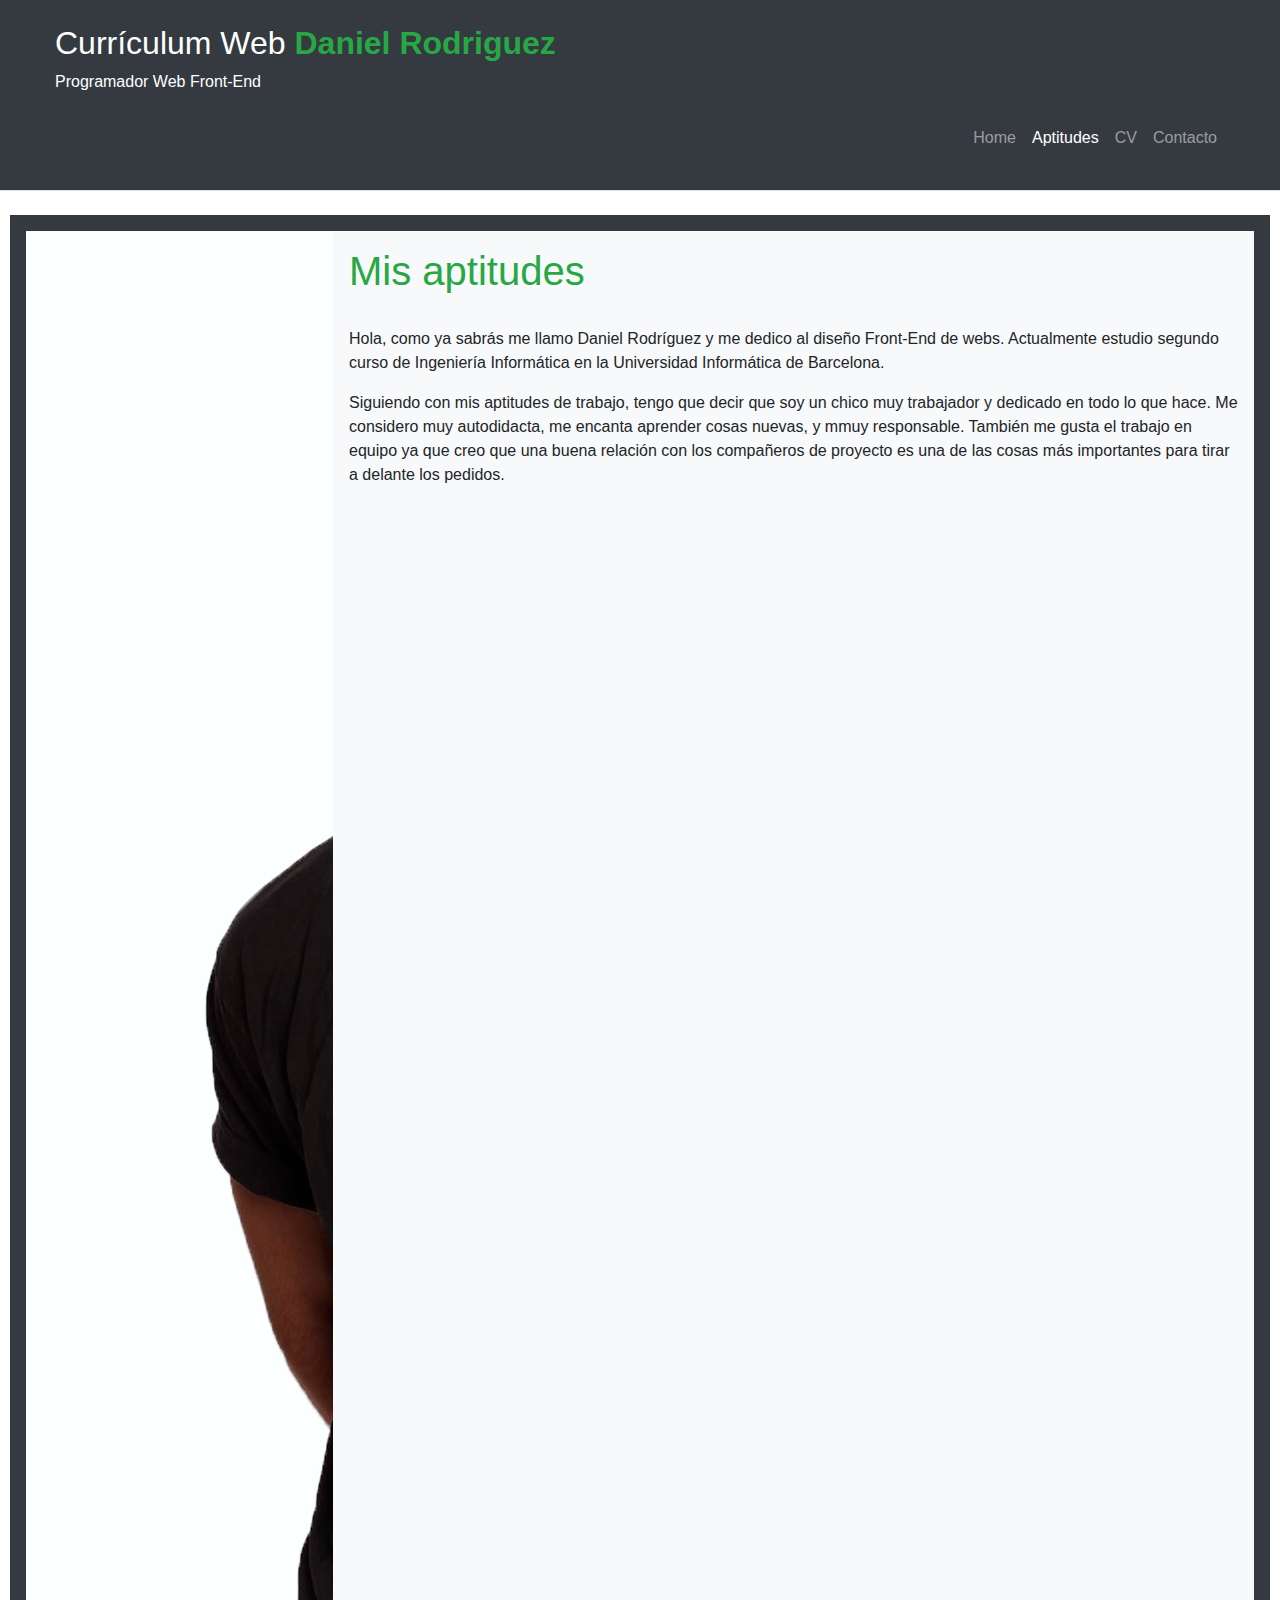
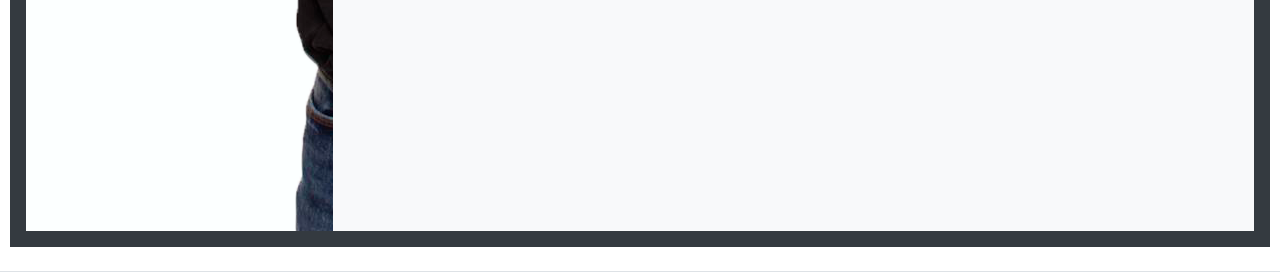
==== Mi-curriculum-firebase/public/aptitudes.html @ b56592f0 "Primera versión con bootstrap" ====
<!DOCTYPE html>
<html lang="es">

<head>
    <meta charset="UTF-8">
    <title>Aprendiendo Bootstrap con Daniel Rodriguez</title>
    <link rel="stylesheet" href="styles.css">
    <meta name="viewport" content="width=device-width, user-scalable=no">
    <link rel="stylesheet" href="bootstrap/css/bootstrap.min.css">
</head>

<body>
    <section id="content-fluid" class="content">
        <div>
            <header class="row col-12 m-0 p-4 bg-dark text-white justify-content-between">
                <div class="row col">
                    <div class="col-12 ml-3">
                        <h2>Currículum Web <span class="text-success font-weight-bold">Daniel Rodriguez</span></h2>
                        <p>Programador Web Front-End</p>
                    </div>
                </div>
                <nav class="row col-12 navbar navbar-expand-lg navbar-dark bg-dark justify-content-end">

                    <button class="navbar-toggler" type="button" data-toggle="collapse"
                        data-target="#navbarNavAltMarkup" aria-controls="navbarNavAltMarkup" aria-expanded="false"
                        aria-label="Toggle navigation">
                        <span class="navbar-toggler-icon"></span>
                    </button>
                    <div class="collapse navbar-collapse justify-content-end" id="navbarNavAltMarkup">
                        <div class="navbar-nav">
                            <a class="col nav-item nav-link " href="index.html">Home</a>
                            
                            <a class="col  nav-item nav-link active" href="#">Aptitudes</a>
                            <a class="col  nav-item nav-link" href="cv.html">CV</a>
                            <a class="col  nav-item nav-link" href="contacto.html">Contacto</a>
                        </div>
                    </div>
                </nav>
                <!-- <hr> -->

            </header>

        </div>
        <div class="row">
            <section id="general" class="col border p-4 justify-content-center">


                <div class=" col d-block mx-auto p-0">
                    <div class="col row bg-dark p-3 justify-content-between m-0 ">
                        <div class="col-md-3 row ">
                            <img class="d-none d-md-block " src="hollywood.png" alt="imagen de prueba">
                        </div>
                        <div class="col col-md-9 bg-light p-3">
                            <h1 class="text-success">Mis aptitudes</h1>
                            <br>
                            <p>Hola,
                                como ya sabrás me llamo Daniel Rodríguez y me dedico al diseño Front-End de webs.
                                Actualmente estudio segundo curso de Ingeniería Informática en la Universidad
                                Informática de Barcelona.
                            </p>
                            <p>
                                Siguiendo con mis aptitudes de trabajo, tengo que decir que soy un chico muy trabajador
                                y dedicado en todo lo que hace. Me considero muy autodidacta, me encanta aprender cosas
                                nuevas, y mmuy responsable.
                                También me gusta el trabajo en equipo ya que creo que una buena relación con los
                                compañeros de proyecto es una de las cosas más importantes para tirar a delante los
                                pedidos.
                            </p>

                        </div>
                    </div>

                </div>



            </section>



        </div>

    </section>
    <script src="https://code.jquery.com/jquery-3.4.1.js"
        integrity="sha256-WpOohJOqMqqyKL9FccASB9O0KwACQJpFTUBLTYOVvVU=" crossorigin="anonymous"></script>
    <!-- <script  src="jquery/jquery-3.5.0.min.js"></script> -->
    <script type="text/javascript" src="bootstrap/js/bootstrap.min.js"></script>
</body>

</html>
---- Mi-curriculum-firebase/public/styles.css ----
* {
  margin: 0px;
  padding: 0px;
}

#menu {
  height: 50px;
}

#menu ul {
  text-decoration: none;
  list-style: none;
  line-height: 50px;
}

.item {
  height: 150px;
}

footer {
  height: 50px;
  line-height: 50px;
}

.lateral {
  height: 300px;
}
.lateral div {
  height: 150px;
}

#nav {
  display: flex;
  flex-flow: row wrap;
  justify-content: flex-end;
}
#nav ul {
  display: flex;
  flex-flow: row wrap;
  list-style: none;
  align-items: end;
  justify-content: space-around;
}
#nav ul li {
  display: flex;
}
#nav ul li a {
  text-decoration: none;
  color: white;
  transition: all 0.3s;
}
#nav ul li a:hover {
  color: #343a40;
}

#listaContacto {
  margin-left: 15px;
}

/*# sourceMappingURL=styles.css.map */
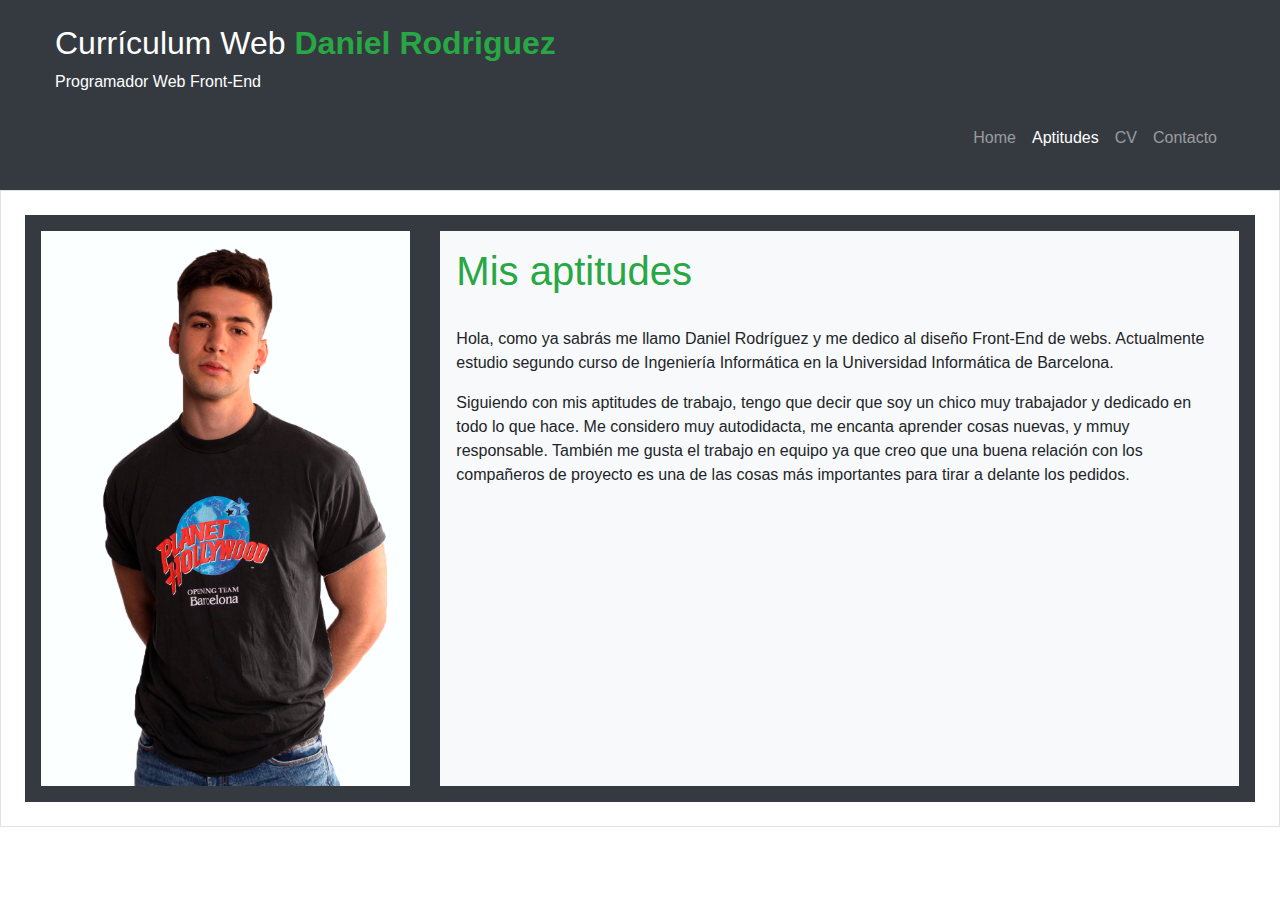
==== commit 6908f310: "Responsive bootstrap" ====
--- a/Mi-curriculum-firebase/public/aptitudes.html
+++ b/Mi-curriculum-firebase/public/aptitudes.html
@@ -5,14 +5,15 @@
     <meta charset="UTF-8">
     <title>Aprendiendo Bootstrap con Daniel Rodriguez</title>
     <link rel="stylesheet" href="styles.css">
-    <meta name="viewport" content="width=device-width, user-scalable=no">
+
+    <meta name="viewport" content="width=device-width, initial-scale=1.0">
     <link rel="stylesheet" href="bootstrap/css/bootstrap.min.css">
 </head>
 
 <body>
     <section id="content-fluid" class="content">
         <div>
-            <header class="row col-12 m-0 p-4 bg-dark text-white justify-content-between">
+            <header class="row col-12 m-0 p-1 p-sm-4 bg-dark text-white justify-content-between">
                 <div class="row col">
                     <div class="col-12 ml-3">
                         <h2>Currículum Web <span class="text-success font-weight-bold">Daniel Rodriguez</span></h2>
@@ -41,16 +42,14 @@
             </header>
 
         </div>
-        <div class="row">
-            <section id="general" class="col border p-4 justify-content-center">
-
-
-                <div class=" col d-block mx-auto p-0">
-                    <div class="col row bg-dark p-3 justify-content-between m-0 ">
-                        <div class="col-md-3 row ">
-                            <img class="d-none d-md-block " src="hollywood.png" alt="imagen de prueba">
-                        </div>
-                        <div class="col col-md-9 bg-light p-3">
+      
+        <section id="general" class="col border p-4 justify-content-center">
+            <div class=" col d-block mx-auto p-0">
+                <div class="col row bg-dark p-3 justify-content-between m-0 ">
+                    <div id="imagen" class="col-sm-5 col-md-4 row p-0 mr-1">
+                        <img  class="col ml-0" src="hollywood.png" alt="imagen de prueba">
+                    </div>
+                    <div class="col col-sm-7 col-md-8 bg-light p-3">
                             <h1 class="text-success">Mis aptitudes</h1>
                             <br>
                             <p>Hola,
@@ -78,7 +77,7 @@
 
 
 
-        </div>
+    
 
     </section>
     <script src="https://code.jquery.com/jquery-3.4.1.js"
--- a/Mi-curriculum-firebase/public/styles.css
+++ b/Mi-curriculum-firebase/public/styles.css
@@ -57,4 +57,15 @@
   margin-left: 15px;
 }
 
+@media (max-width: 576px) {
+  #imagen {
+    display: none;
+  }
+}
+@media (min-width: 576px) {
+  #imagen {
+    display: block;
+  }
+}
+
 /*# sourceMappingURL=styles.css.map */
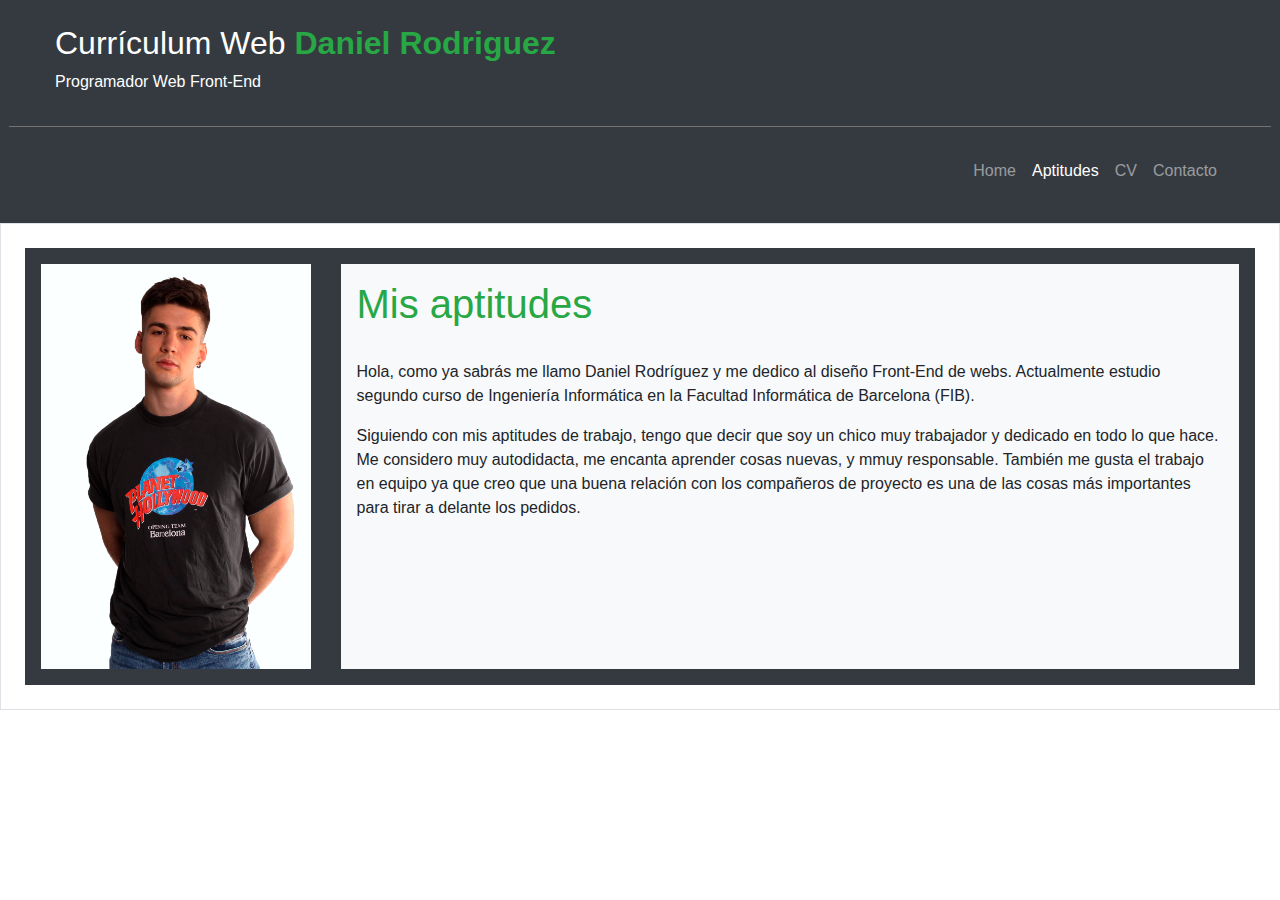
==== commit 77d1816a: "Linea menú" ====
--- a/Mi-curriculum-firebase/public/aptitudes.html
+++ b/Mi-curriculum-firebase/public/aptitudes.html
@@ -20,6 +20,7 @@
                         <p>Programador Web Front-End</p>
                     </div>
                 </div>
+                <hr id="linea" class="row col-12 ">
                 <nav class="row col-12 navbar navbar-expand-lg navbar-dark bg-dark justify-content-end">
 
                     <button class="navbar-toggler" type="button" data-toggle="collapse"
@@ -46,16 +47,16 @@
         <section id="general" class="col border p-4 justify-content-center">
             <div class=" col d-block mx-auto p-0">
                 <div class="col row bg-dark p-3 justify-content-between m-0 ">
-                    <div id="imagen" class="col-sm-5 col-md-4 row p-0 mr-1">
+                    <div id="imagen" class="col-sm-5 col-md-4 col-lg-3 row p-0 mr-1">
                         <img  class="col ml-0" src="hollywood.png" alt="imagen de prueba">
                     </div>
-                    <div class="col col-sm-7 col-md-8 bg-light p-3">
+                    <div class="col col-sm-7 col-md-8 col-lg-9 bg-light p-3">
                             <h1 class="text-success">Mis aptitudes</h1>
                             <br>
                             <p>Hola,
                                 como ya sabrás me llamo Daniel Rodríguez y me dedico al diseño Front-End de webs.
-                                Actualmente estudio segundo curso de Ingeniería Informática en la Universidad
-                                Informática de Barcelona.
+                                Actualmente estudio segundo curso de Ingeniería Informática en la Facultad
+                                Informática de Barcelona (FIB).
                             </p>
                             <p>
                                 Siguiendo con mis aptitudes de trabajo, tengo que decir que soy un chico muy trabajador
--- a/Mi-curriculum-firebase/public/styles.css
+++ b/Mi-curriculum-firebase/public/styles.css
@@ -11,6 +11,12 @@
   text-decoration: none;
   list-style: none;
   line-height: 50px;
+}
+
+#linea {
+  color: gray;
+  background-color: gray;
+  width: 103%;
 }
 
 .item {
@@ -57,12 +63,12 @@
   margin-left: 15px;
 }
 
-@media (max-width: 576px) {
+@media (max-width: 700px) {
   #imagen {
     display: none;
   }
 }
-@media (min-width: 576px) {
+@media (min-width: 700px) {
   #imagen {
     display: block;
   }
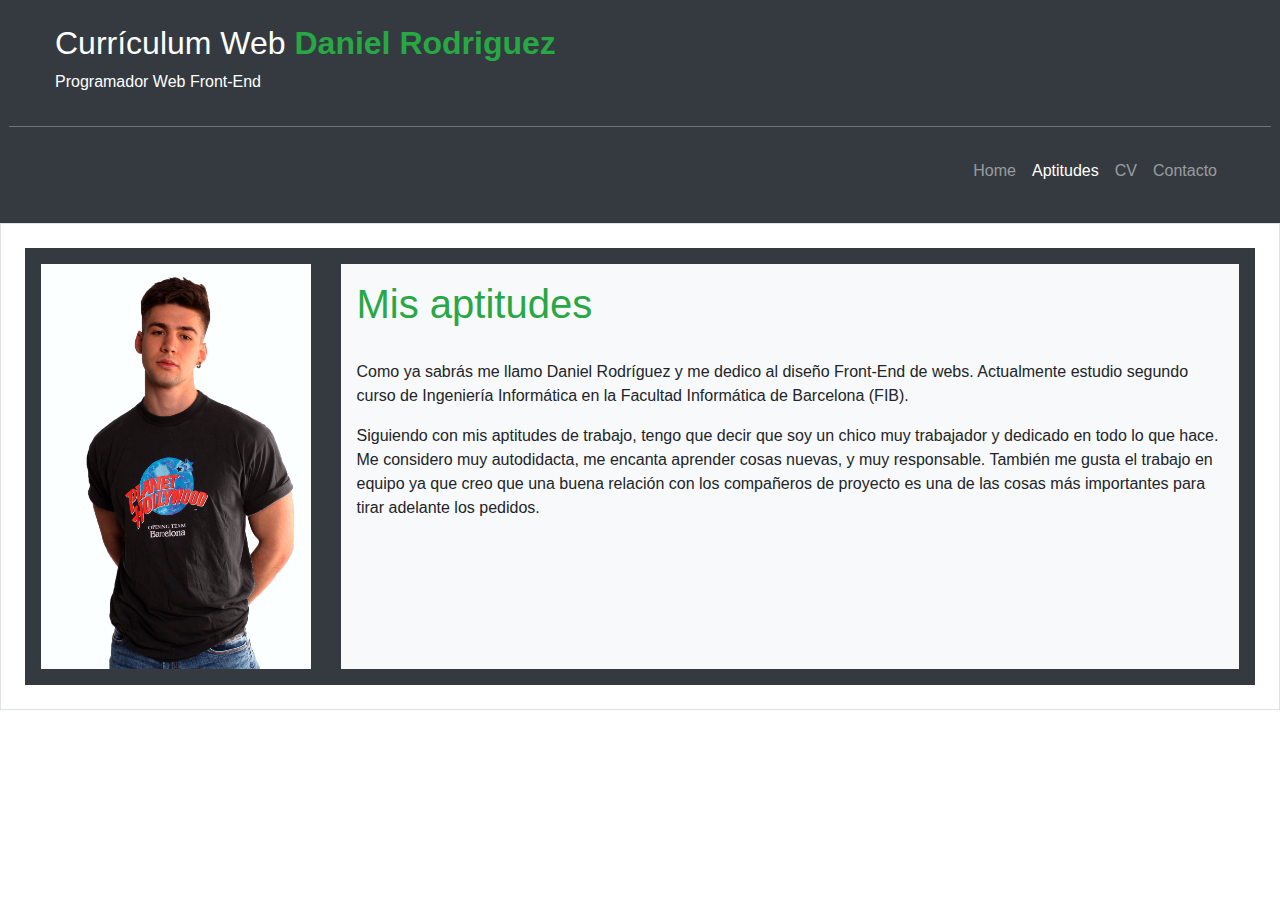
==== commit 10981451: "Erratas" ====
--- a/Mi-curriculum-firebase/public/aptitudes.html
+++ b/Mi-curriculum-firebase/public/aptitudes.html
@@ -46,24 +46,24 @@
       
         <section id="general" class="col border p-4 justify-content-center">
             <div class=" col d-block mx-auto p-0">
-                <div class="col row bg-dark p-3 justify-content-between m-0 ">
+                <div class="col row bg-dark p-3 justify-content-between m-0 align-self-center">
                     <div id="imagen" class="col-sm-5 col-md-4 col-lg-3 row p-0 mr-1">
                         <img  class="col ml-0" src="hollywood.png" alt="imagen de prueba">
                     </div>
                     <div class="col col-sm-7 col-md-8 col-lg-9 bg-light p-3">
                             <h1 class="text-success">Mis aptitudes</h1>
                             <br>
-                            <p>Hola,
-                                como ya sabrás me llamo Daniel Rodríguez y me dedico al diseño Front-End de webs.
+                            <p>
+                                Como ya sabrás me llamo Daniel Rodríguez y me dedico al diseño Front-End de webs.
                                 Actualmente estudio segundo curso de Ingeniería Informática en la Facultad
                                 Informática de Barcelona (FIB).
                             </p>
                             <p>
                                 Siguiendo con mis aptitudes de trabajo, tengo que decir que soy un chico muy trabajador
                                 y dedicado en todo lo que hace. Me considero muy autodidacta, me encanta aprender cosas
-                                nuevas, y mmuy responsable.
+                                nuevas, y muy responsable.
                                 También me gusta el trabajo en equipo ya que creo que una buena relación con los
-                                compañeros de proyecto es una de las cosas más importantes para tirar a delante los
+                                compañeros de proyecto es una de las cosas más importantes para tirar adelante los
                                 pedidos.
                             </p>
 
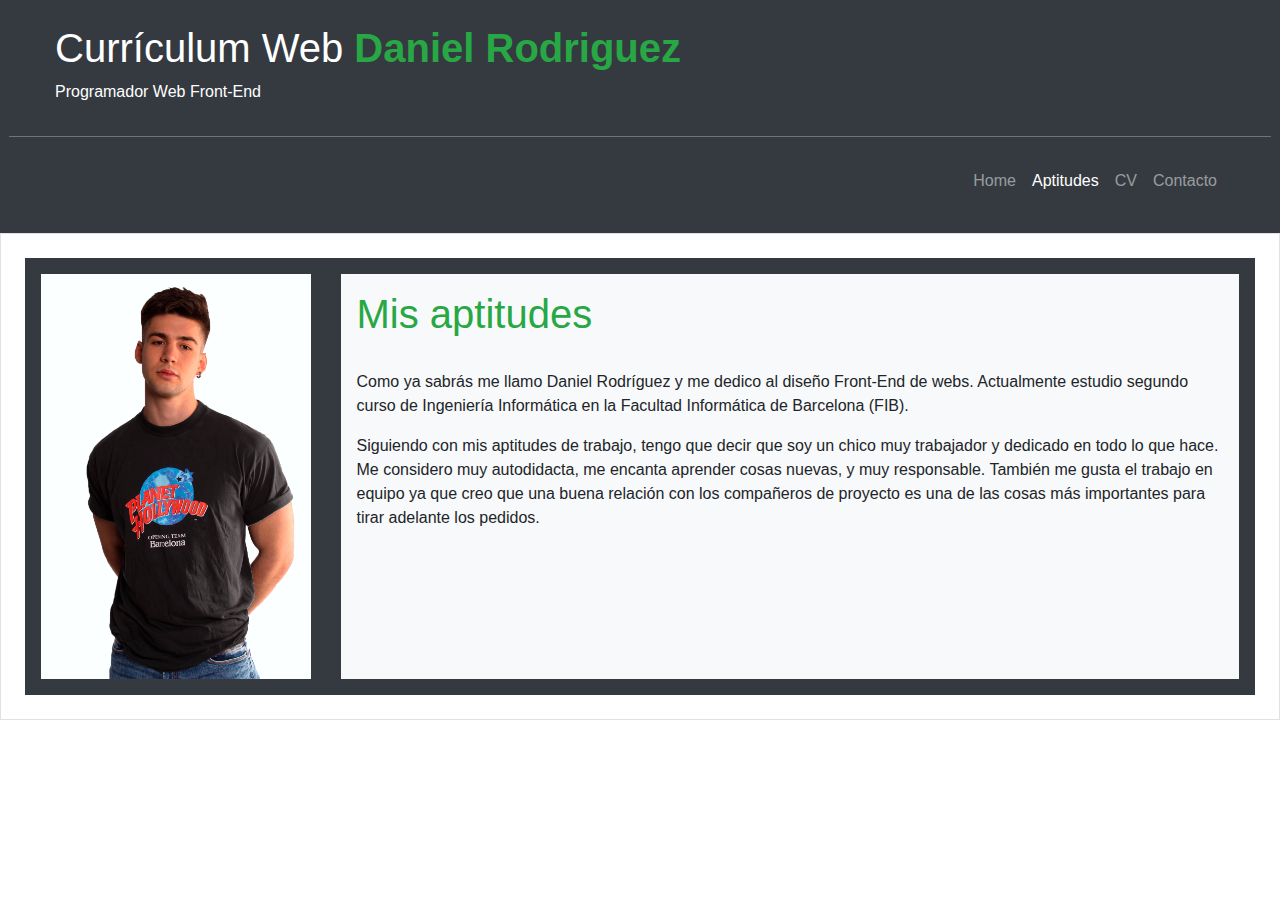
==== commit 179ea246: "h2 -> h1 y font-size" ====
--- a/Mi-curriculum-firebase/public/aptitudes.html
+++ b/Mi-curriculum-firebase/public/aptitudes.html
@@ -16,7 +16,7 @@
             <header class="row col-12 m-0 p-1 p-sm-4 bg-dark text-white justify-content-between">
                 <div class="row col">
                     <div class="col-12 ml-3">
-                        <h2>Currículum Web <span class="text-success font-weight-bold">Daniel Rodriguez</span></h2>
+                        <h1>Currículum Web <span class="text-success font-weight-bold">Daniel Rodriguez</span></h1>
                         <p>Programador Web Front-End</p>
                     </div>
                 </div>
--- a/Mi-curriculum-firebase/public/styles.css
+++ b/Mi-curriculum-firebase/public/styles.css
@@ -73,5 +73,10 @@
     display: block;
   }
 }
+@media (max-width: 385px) {
+  #content h1 {
+    font-size: 30px;
+  }
+}
 
 /*# sourceMappingURL=styles.css.map */
